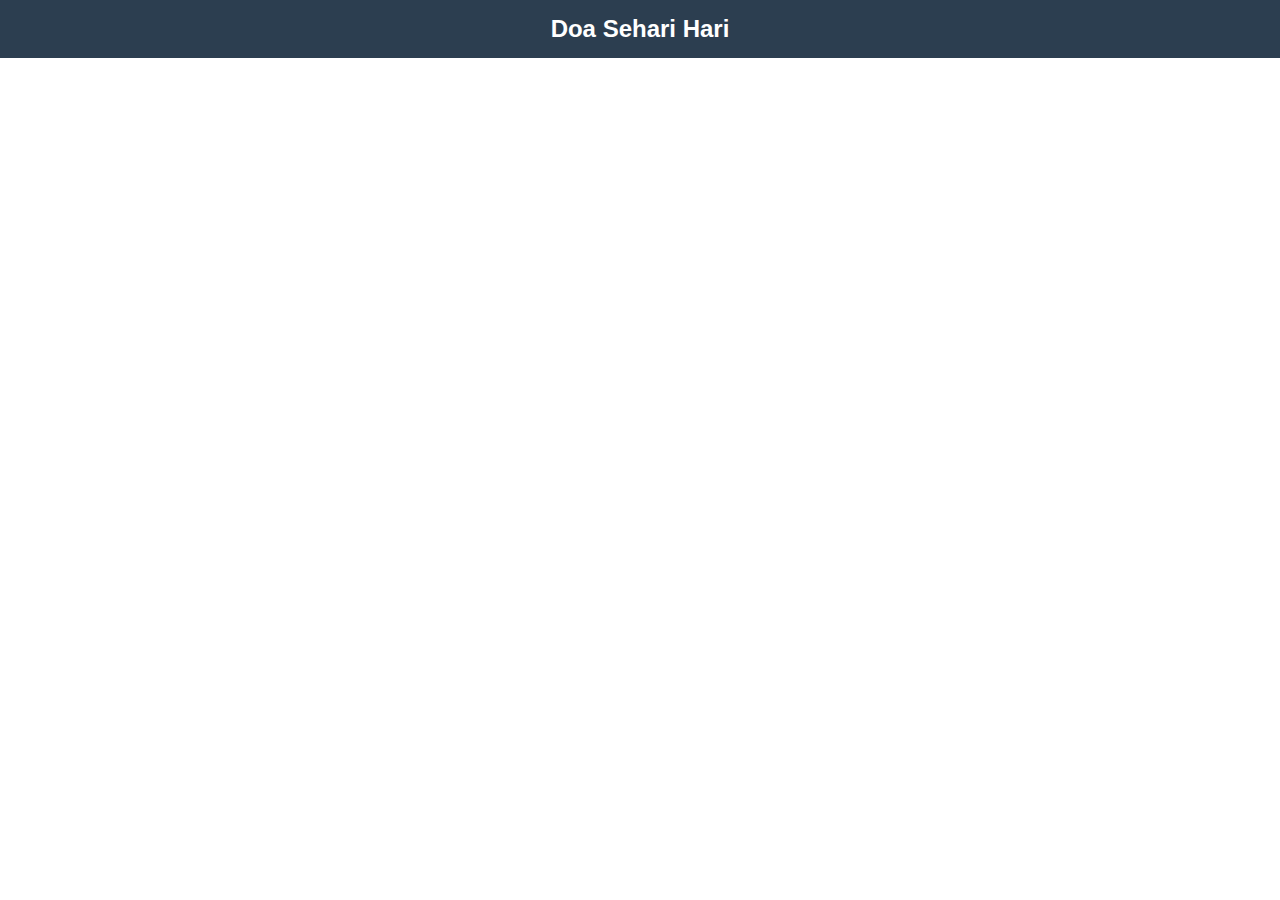
==== DoaHarian.html @ 98c83c7b "Add files via upload" ====
<!DOCTYPE html>
<html lang="id">
<head>
    <meta charset="UTF-8">
    <meta name="viewport" content="width=device-width, initial-scale=1.0">
    <title>Doa</title>
    <style>
        body {
            font-family: Arial, sans-serif;
            text-align: center;
            margin: 0;
            padding: 0;
        }
        h2 {
            background: #2c3e50;
            color: white;
            padding: 15px;
            margin: 0;
        }
        iframe {
            width: 100%;
            height: 90vh;
            border: none;
        }
    </style>
</head>
<body>

    <h2>Doa Sehari Hari </h2>
    <iframe src="https://quran.nu.or.id/doa"></iframe>

</body>
</html>
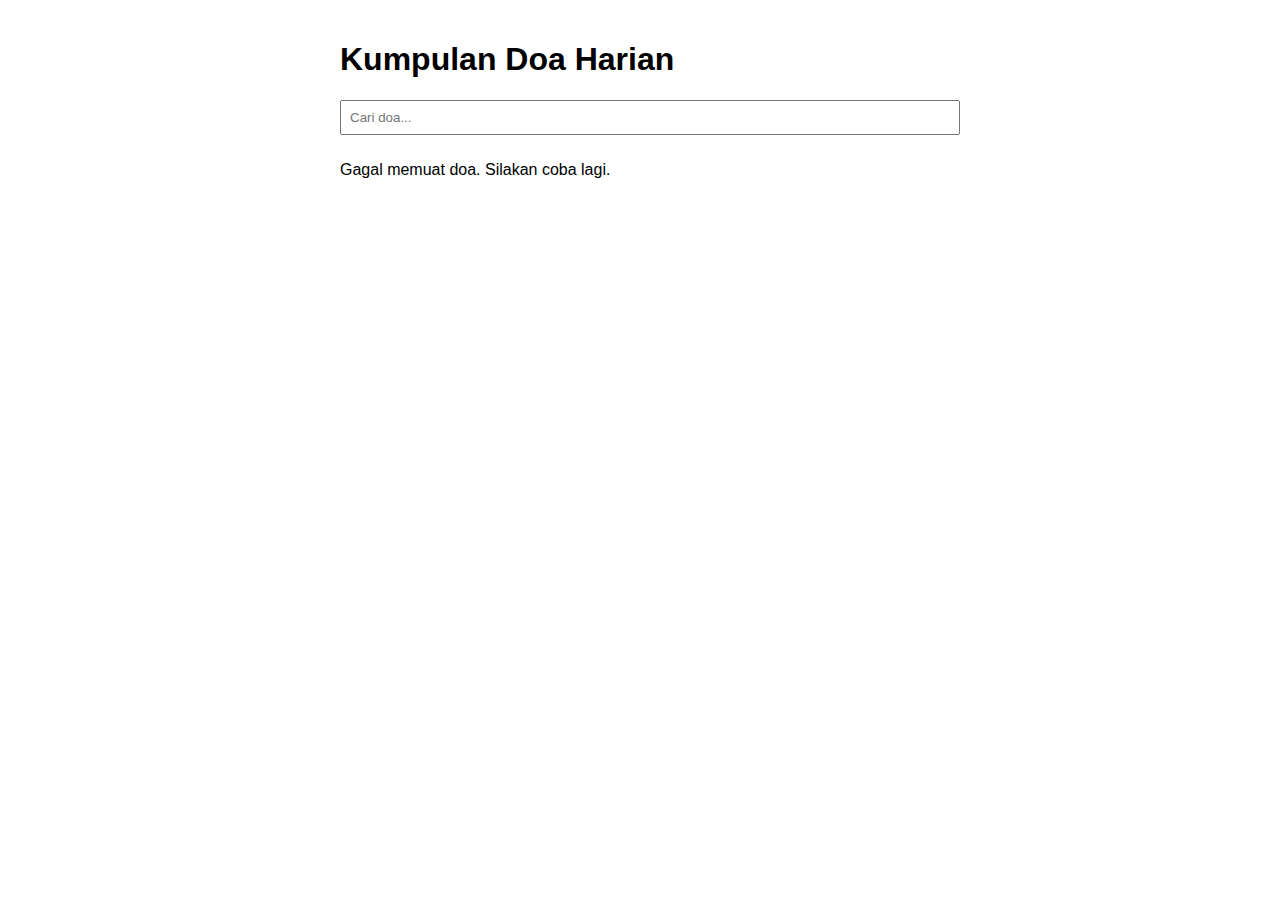
==== commit 715709a9: "Update DoaHarian.html" ====
--- a/DoaHarian.html
+++ b/DoaHarian.html
@@ -3,31 +3,76 @@
 <head>
     <meta charset="UTF-8">
     <meta name="viewport" content="width=device-width, initial-scale=1.0">
-    <title>Doa</title>
+    <title>Kumpulan Doa Harian</title>
     <style>
         body {
             font-family: Arial, sans-serif;
-            text-align: center;
-            margin: 0;
-            padding: 0;
+            max-width: 600px;
+            margin: auto;
+            padding: 20px;
         }
-        h2 {
-            background: #2c3e50;
-            color: white;
+        .doa {
+            border: 1px solid #ddd;
+            border-radius: 8px;
             padding: 15px;
-            margin: 0;
+            margin-bottom: 10px;
         }
-        iframe {
-            width: 100%;
-            height: 90vh;
-            border: none;
+        .arabic {
+            font-size: 20px;
+            color: teal;
+            font-weight: bold;
+        }
+        .latin {
+            font-style: italic;
         }
     </style>
+    <script>
+        async function fetchDoa() {
+            try {
+                let response = await fetch("https://islamic-api-zhirrr.vercel.app/api/doaharian"); // API yang working
+                let data = await response.json();
+                let doaContainer = document.getElementById("doaContainer");
+                doaContainer.innerHTML = "";
+                
+                data.data.forEach(doa => {
+                    let doaElement = document.createElement("div");
+                    doaElement.classList.add("doa");
+                    doaElement.innerHTML = `
+                        <h3>${doa.title}</h3>
+                        <p class="arabic">${doa.arabic}</p>
+                        <p class="latin">${doa.latin}</p>
+                        <p>${doa.translation}</p>
+                    `;
+                    doaContainer.appendChild(doaElement);
+                });
+            } catch (error) {
+                console.error("Error fetching doa: ", error);
+                document.getElementById("doaContainer").innerHTML = "<p>Gagal memuat doa. Silakan coba lagi.</p>";
+            }
+        }
+        
+        function searchDoa() {
+            let input = document.getElementById("search").value.toLowerCase();
+            let doaList = document.getElementsByClassName("doa");
+            for (let doa of doaList) {
+                let title = doa.getElementsByTagName("h3")[0].innerText.toLowerCase();
+                if (title.includes(input)) {
+                    doa.style.display = "block";
+                } else {
+                    doa.style.display = "none";
+                }
+            }
+        }
+        
+        document.addEventListener("DOMContentLoaded", fetchDoa);
+    </script>
 </head>
 <body>
-
-    <h2>Doa Sehari Hari </h2>
-    <iframe src="https://quran.nu.or.id/doa"></iframe>
-
+    <h1>Kumpulan Doa Harian</h1>
+    <input type="text" id="search" placeholder="Cari doa..." onkeyup="searchDoa()" style="width: 100%; padding: 8px; margin-bottom: 10px;">
+    
+    <div id="doaContainer">
+        <p>Memuat doa...</p>
+    </div>
 </body>
 </html>
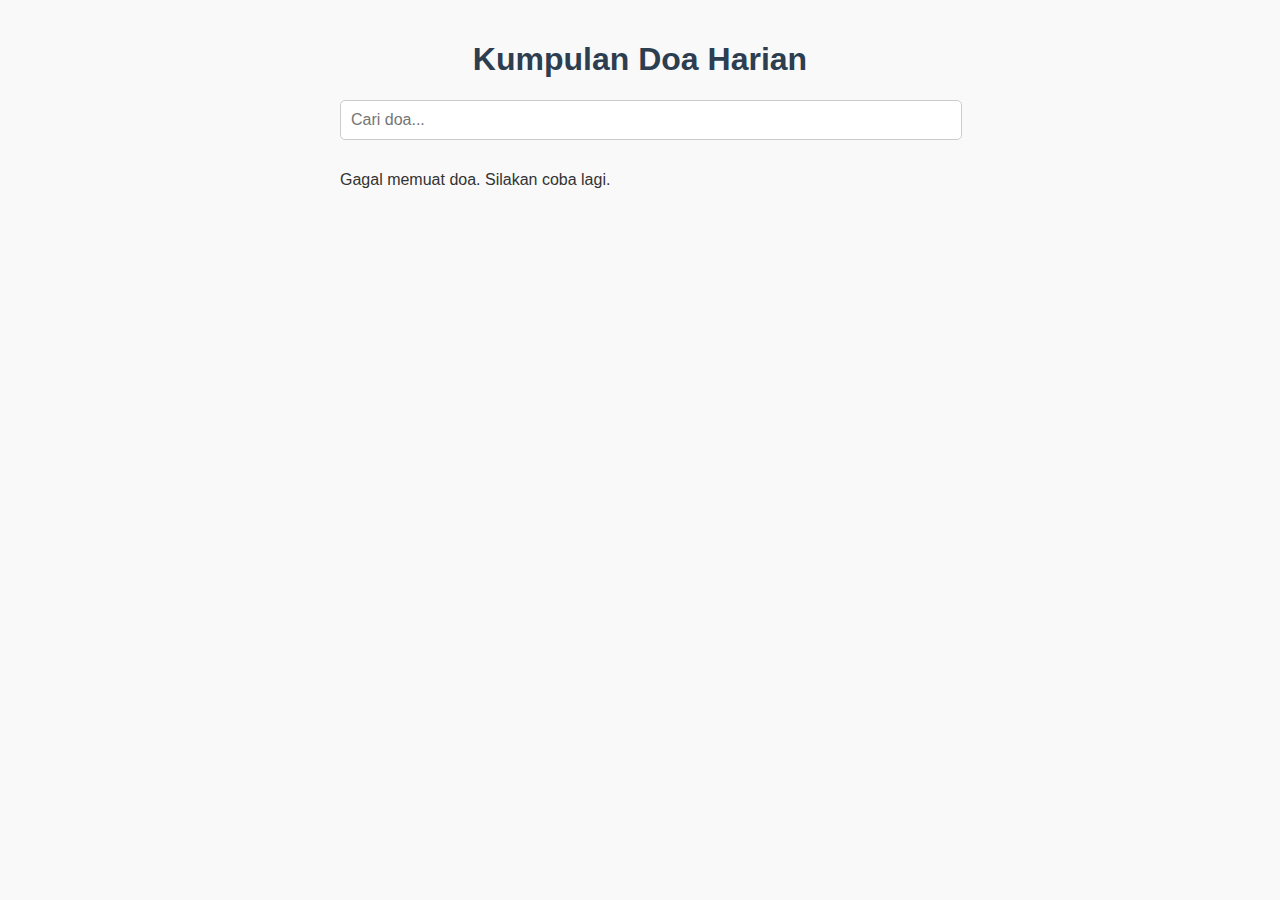
==== commit 82645d9a: "Update DoaHarian.html" ====
--- a/DoaHarian.html
+++ b/DoaHarian.html
@@ -5,25 +5,54 @@
     <meta name="viewport" content="width=device-width, initial-scale=1.0">
     <title>Kumpulan Doa Harian</title>
     <style>
+        @import url('https://fonts.googleapis.com/css2?family=Noto+Naskh+Arabic&display=swap');
+        
         body {
             font-family: Arial, sans-serif;
             max-width: 600px;
             margin: auto;
             padding: 20px;
+            background-color: #f9f9f9;
+            color: #333;
+        }
+        h1 {
+            text-align: center;
+            color: #2c3e50;
+        }
+        input {
+            width: 100%;
+            padding: 10px;
+            margin-bottom: 15px;
+            border: 1px solid #ccc;
+            border-radius: 5px;
+            font-size: 16px;
         }
         .doa {
-            border: 1px solid #ddd;
-            border-radius: 8px;
-            padding: 15px;
-            margin-bottom: 10px;
+            background: white;
+            border-radius: 10px;
+            padding: 20px;
+            margin-bottom: 15px;
+            box-shadow: 0 4px 6px rgba(0, 0, 0, 0.1);
+            transition: transform 0.2s;
+        }
+        .doa:hover {
+            transform: translateY(-5px);
         }
         .arabic {
-            font-size: 20px;
-            color: teal;
+            font-size: 22px;
+            color: #16a085;
             font-weight: bold;
+            font-family: 'Noto Naskh Arabic', serif;
+            text-align: right;
         }
         .latin {
             font-style: italic;
+            color: #555;
+        }
+        .translation {
+            margin-top: 10px;
+            font-size: 14px;
+            color: #444;
         }
     </style>
     <script>
@@ -41,7 +70,7 @@
                         <h3>${doa.title}</h3>
                         <p class="arabic">${doa.arabic}</p>
                         <p class="latin">${doa.latin}</p>
-                        <p>${doa.translation}</p>
+                        <p class="translation">${doa.translation}</p>
                     `;
                     doaContainer.appendChild(doaElement);
                 });
@@ -69,7 +98,7 @@
 </head>
 <body>
     <h1>Kumpulan Doa Harian</h1>
-    <input type="text" id="search" placeholder="Cari doa..." onkeyup="searchDoa()" style="width: 100%; padding: 8px; margin-bottom: 10px;">
+    <input type="text" id="search" placeholder="Cari doa..." onkeyup="searchDoa()">
     
     <div id="doaContainer">
         <p>Memuat doa...</p>
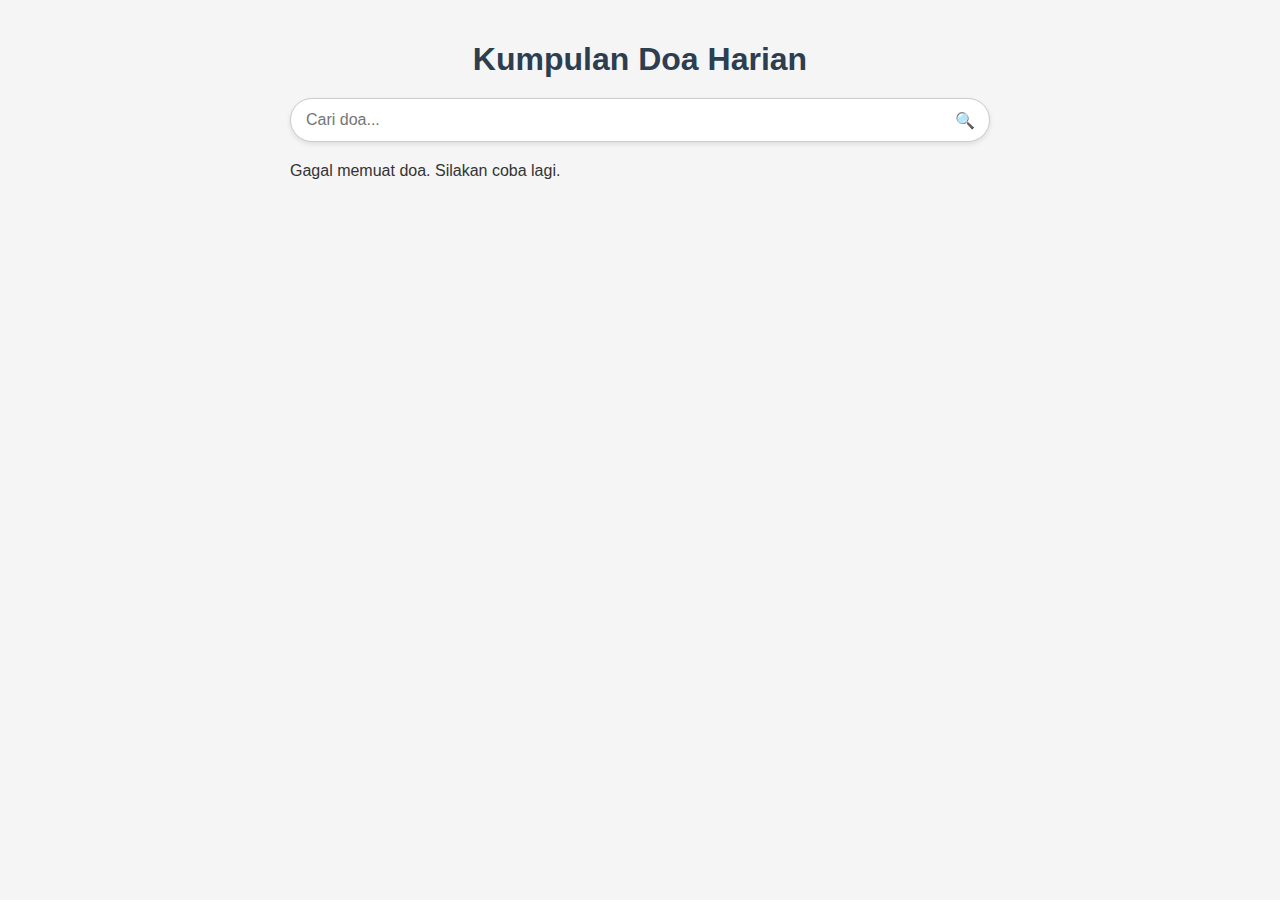
==== commit 153a7e94: "Update DoaHarian.html" ====
--- a/DoaHarian.html
+++ b/DoaHarian.html
@@ -9,30 +9,48 @@
         
         body {
             font-family: Arial, sans-serif;
-            max-width: 600px;
+            max-width: 700px;
             margin: auto;
             padding: 20px;
-            background-color: #f9f9f9;
+            background-color: #f5f5f5;
             color: #333;
         }
         h1 {
             text-align: center;
             color: #2c3e50;
+            margin-bottom: 20px;
+        }
+        .search-container {
+            position: relative;
+            margin-bottom: 20px;
+            display: flex;
+            align-items: center;
         }
         input {
             width: 100%;
-            padding: 10px;
-            margin-bottom: 15px;
+            padding: 12px 15px;
             border: 1px solid #ccc;
-            border-radius: 5px;
+            border-radius: 25px;
             font-size: 16px;
+            outline: none;
+            transition: all 0.3s ease-in-out;
+            box-shadow: 0 2px 5px rgba(0, 0, 0, 0.1);
+        }
+        input:focus {
+            border-color: #16a085;
+            box-shadow: 0 0 10px rgba(22, 160, 133, 0.5);
+        }
+        .search-icon {
+            position: absolute;
+            right: 15px;
+            color: #888;
         }
         .doa {
             background: white;
             border-radius: 10px;
             padding: 20px;
             margin-bottom: 15px;
-            box-shadow: 0 4px 6px rgba(0, 0, 0, 0.1);
+            box-shadow: 0 4px 8px rgba(0, 0, 0, 0.1);
             transition: transform 0.2s;
         }
         .doa:hover {
@@ -58,7 +76,7 @@
     <script>
         async function fetchDoa() {
             try {
-                let response = await fetch("https://islamic-api-zhirrr.vercel.app/api/doaharian"); // API yang working
+                let response = await fetch("https://islamic-api-zhirrr.vercel.app/api/doaharian");
                 let data = await response.json();
                 let doaContainer = document.getElementById("doaContainer");
                 doaContainer.innerHTML = "";
@@ -98,7 +116,10 @@
 </head>
 <body>
     <h1>Kumpulan Doa Harian</h1>
-    <input type="text" id="search" placeholder="Cari doa..." onkeyup="searchDoa()">
+    <div class="search-container">
+        <input type="text" id="search" placeholder="Cari doa..." onkeyup="searchDoa()">
+        <span class="search-icon">🔍</span>
+    </div>
     
     <div id="doaContainer">
         <p>Memuat doa...</p>
